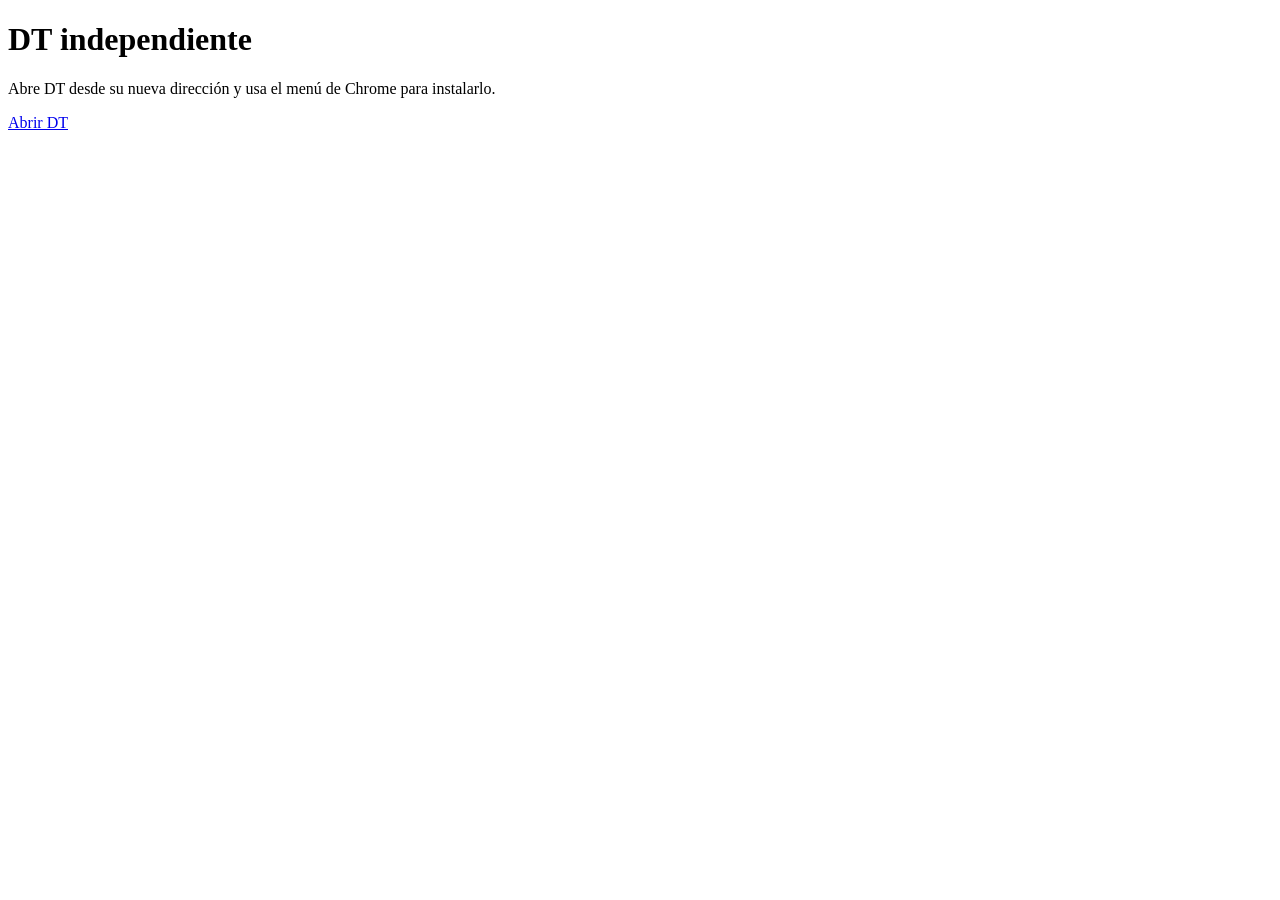
==== actualizar.html @ d5b8ca49 "Publish DT Evolución as independent PWA outside the original DT scope" ====
<!doctype html><html lang="es"><meta charset="utf-8"><meta name="viewport" content="width=device-width,initial-scale=1"><title>Actualizar DT</title><h1>DT independiente</h1><p>Abre DT desde su nueva dirección y usa el menú de Chrome para instalarlo.</p><a href="./index.html?v=dt-independiente-1">Abrir DT</a></html>
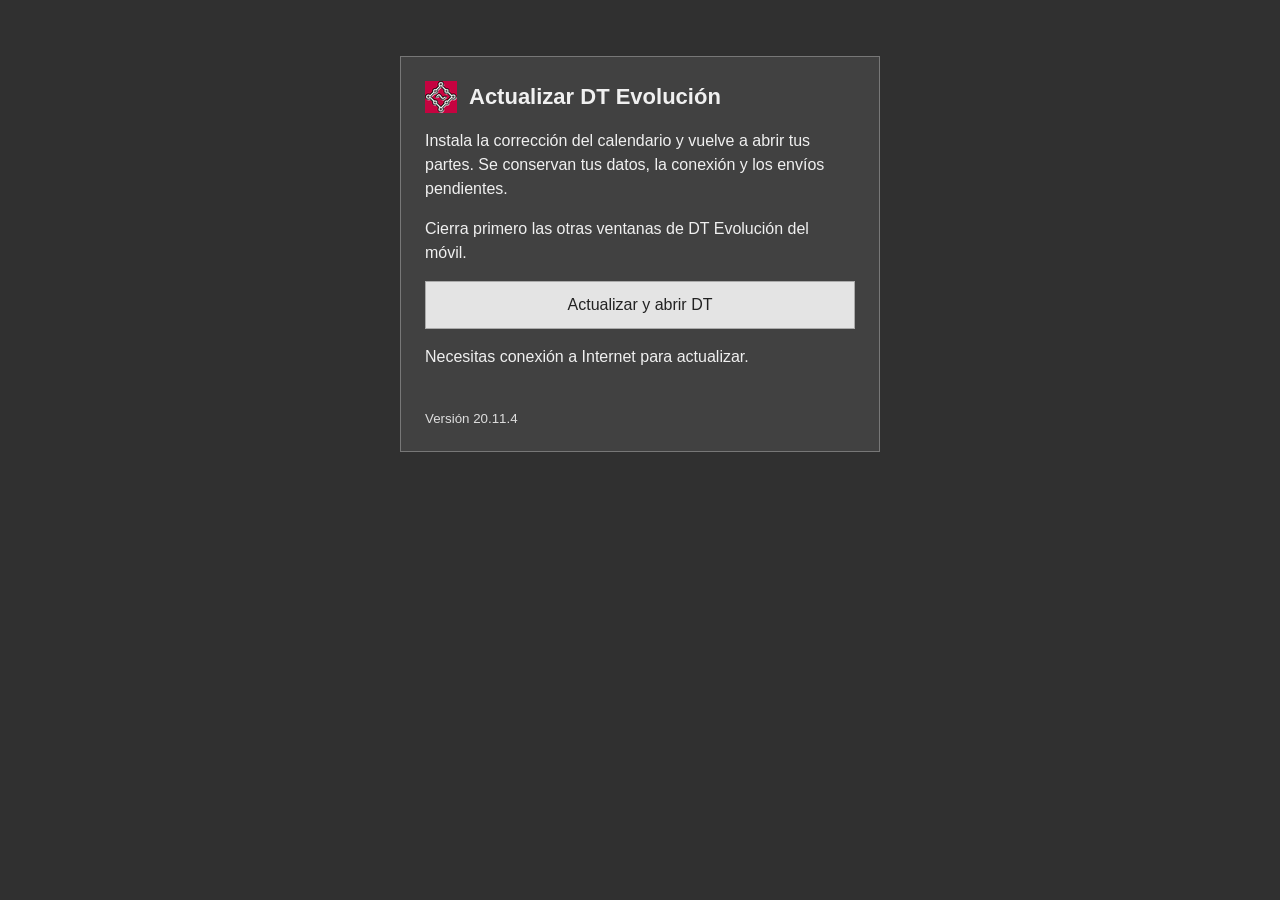
==== commit c64f50da: "Verificar versión móvil al actualizar y mostrar el resultado junto a Sincronizar" ====
--- a/actualizar.html
+++ b/actualizar.html
@@ -1 +1,11 @@
-<!doctype html><html lang="es"><meta charset="utf-8"><meta name="viewport" content="width=device-width,initial-scale=1"><title>Actualizar DT</title><h1>DT independiente</h1><p>Abre DT desde su nueva dirección y usa el menú de Chrome para instalarlo.</p><a href="./index.html?v=dt-independiente-1">Abrir DT</a></html>+<!doctype html>
+<html lang="es"><head><meta charset="utf-8"><meta name="viewport" content="width=device-width,initial-scale=1"><meta name="referrer" content="no-referrer"><title>Actualizar DT Evolución</title><link rel="icon" href="favicon.ico">
+<style>
+:root{color-scheme:dark;font:16px "Segoe UI",sans-serif;background:#303030;color:#f0f0f0}*{box-sizing:border-box}body{margin:0;padding:24px 16px}main{max-width:480px;margin:32px auto;padding:24px;background:#414141;border:1px solid #777}header{display:flex;align-items:center;gap:12px}h1{font-size:22px;margin:0}p{line-height:1.5}button{font:inherit;min-height:48px;width:100%;padding:10px;border:1px solid #aaa;background:#e4e4e4;color:#222;cursor:pointer}button:disabled{opacity:.6;cursor:wait}button:focus-visible{outline:3px solid #ffc663;outline-offset:3px}#update-status{min-height:48px}small{color:#dedede}
+</style><script src="actualizar.js?v=20261120-4" defer></script></head>
+<body><main><header><img src="app-icon.png" width="32" height="32" alt=""><h1>Actualizar DT Evolución</h1></header>
+<p>Instala la corrección del calendario y vuelve a abrir tus partes. Se conservan tus datos, la conexión y los envíos pendientes.</p>
+<p>Cierra primero las otras ventanas de DT Evolución del móvil.</p>
+<button id="update-app" type="button">Actualizar y abrir DT</button>
+<p id="update-status" role="status" aria-live="polite">Necesitas conexión a Internet para actualizar.</p>
+<small>Versión 20.11.4</small></main></body></html>
